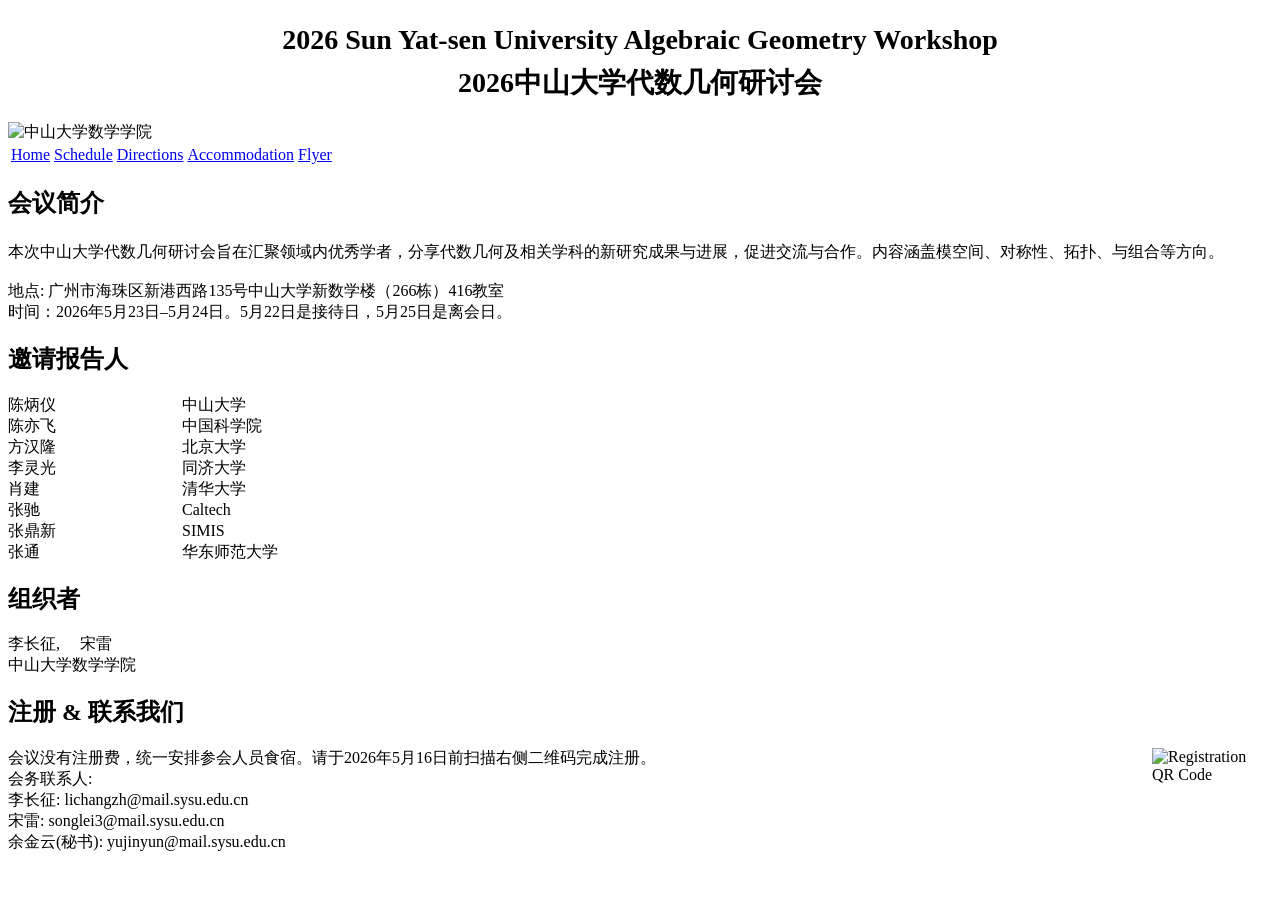
==== index.html @ ecf5ea2c "Update index.html" ====
<!DOCTYPE html>
<html lang="zh-CN">

<head>
    <meta charset="UTF-8">
    <base href=".">
    <link rel="shortcut icon" type="image/png" href="assets/favicon.png"/>
    <link rel="stylesheet" type="text/css" media="all" href="assets/main.css"/>
    
    <meta name="description" content="2026中山大学代数几何研讨会（2026 SYSU Algebraic Geometry Workshop）">
    <meta name="resource-type" content="document">
    <meta name="distribution" content="global">
    <meta name="keywords" content="代数几何, 会议, 广州, 中山大学, Algebraic Geometry, Conference, SYSU">
    
    <title>2026中山大学代数几何研讨会</title>
</head>

<body>

    <!-- 统一标题区域 -->
    <div style="text-align: center; margin: 20px 0;">
    	<div style="font-size: 28px; font-weight: bold; line-height: 1.4; margin-bottom: 4px;">
    		2026 Sun Yat-sen University Algebraic Geometry Workshop
    	</div>
    	<div style="font-size: 28px; font-weight: bold; line-height: 1.4;">
    		2026中山大学代数几何研讨会
    	</div>
    </div>

   
    <div class="banner">
        <img src="./assets/Math Building.jpg" alt="中山大学数学学院" style="width: 100%; max-height: 300px; object-fit: cover;">
    </div>

    <!-- 导航栏 -->
    <table class="navigation">
    <tr>
        <td class="navigation">
            <a class="current" title="Home" href="./index.html">Home</a>
        </td>
        <td class="navigation">
            <a title="Schedule" href="schedule/index.html">Schedule</a>
        </td>
        <td class="navigation">
            <a title="Directions" href="directions/index.html">Directions</a>
        </td>
        <td class="navigation">
            <a title="Accommodation" href="accommodation/index.html">Accommodation</a>
        </td>
        <td class="navigation">
            <a title="Flyer" href="flyer/index.html">Flyer</a>
        </td>
    </tr>
</table>

    <!-- 会议简介 -->
    <h2>会议简介</h2>
    <p style="line-height: 1.6; margin-bottom: 1em;">
        本次中山大学代数几何研讨会旨在汇聚领域内优秀学者，分享代数几何及相关学科的新研究成果与进展，促进交流与合作。内容涵盖模空间、对称性、拓扑、与组合等方向。
    </p>

    <!-- 会议信息 -->
    <p>
        地点: 广州市海珠区新港西路135号中山大学新数学楼（266栋）416教室<br>
        时间：2026年5月23日–5月24日。5月22日是接待日，5月25日是离会日。 
    </p>

    <h2>邀请报告人</h2>
    <p>
        <span style="display:inline-block; width:170px;">陈炳仪</span> 中山大学 <br>
        <span style="display:inline-block; width:170px;">陈亦飞</span> 中国科学院 <br>
        <span style="display:inline-block; width:170px;">方汉隆</span> 北京大学 <br>
        <span style="display:inline-block; width:170px;">李灵光</span> 同济大学 <br>
        <span style="display:inline-block; width:170px;">肖建</span> 清华大学 <br>
        <span style="display:inline-block; width:170px;">张驰</span> Caltech <br>
        <span style="display:inline-block; width:170px;">张鼎新</span> SIMIS <br>
        <span style="display:inline-block; width:170px;">张通</span> 华东师范大学 <br>
    </p>

    <h2>组织者</h2>
    <p>
        李长征, &nbsp; &nbsp; 宋雷<br>
        中山大学数学学院
    </p>

    <h2>注册 & 联系我们</h2>
    <div style="position: relative; margin-bottom: 1em;">

    <div style="float: right; width: 120px; margin-left: 20px;">
        <img src="assets/Registration.png" 
             alt="Registration QR Code" 
             style="width: 100%; height: auto;">
    </div>

    会议没有注册费，统一安排参会人员食宿。请于2026年5月16日前扫描右侧二维码完成注册。<br>
    会务联系人:<br>
    李长征: lichangzh@mail.sysu.edu.cn <br>
    宋雷: songlei3@mail.sysu.edu.cn <br>
    余金云(秘书): yujinyun@mail.sysu.edu.cn

    <div style="clear: both;"></div>
</div>

    <!-- 合影 
    <div style="text-align: center; margin: 30px 0;">
        <img 
            src="assets/group-photo.jpg" 
            style="max-width: 100%; height: auto;"
            alt="Group Photo"
            loading="lazy"
        >
    </div>
    -->

</body>
</html>
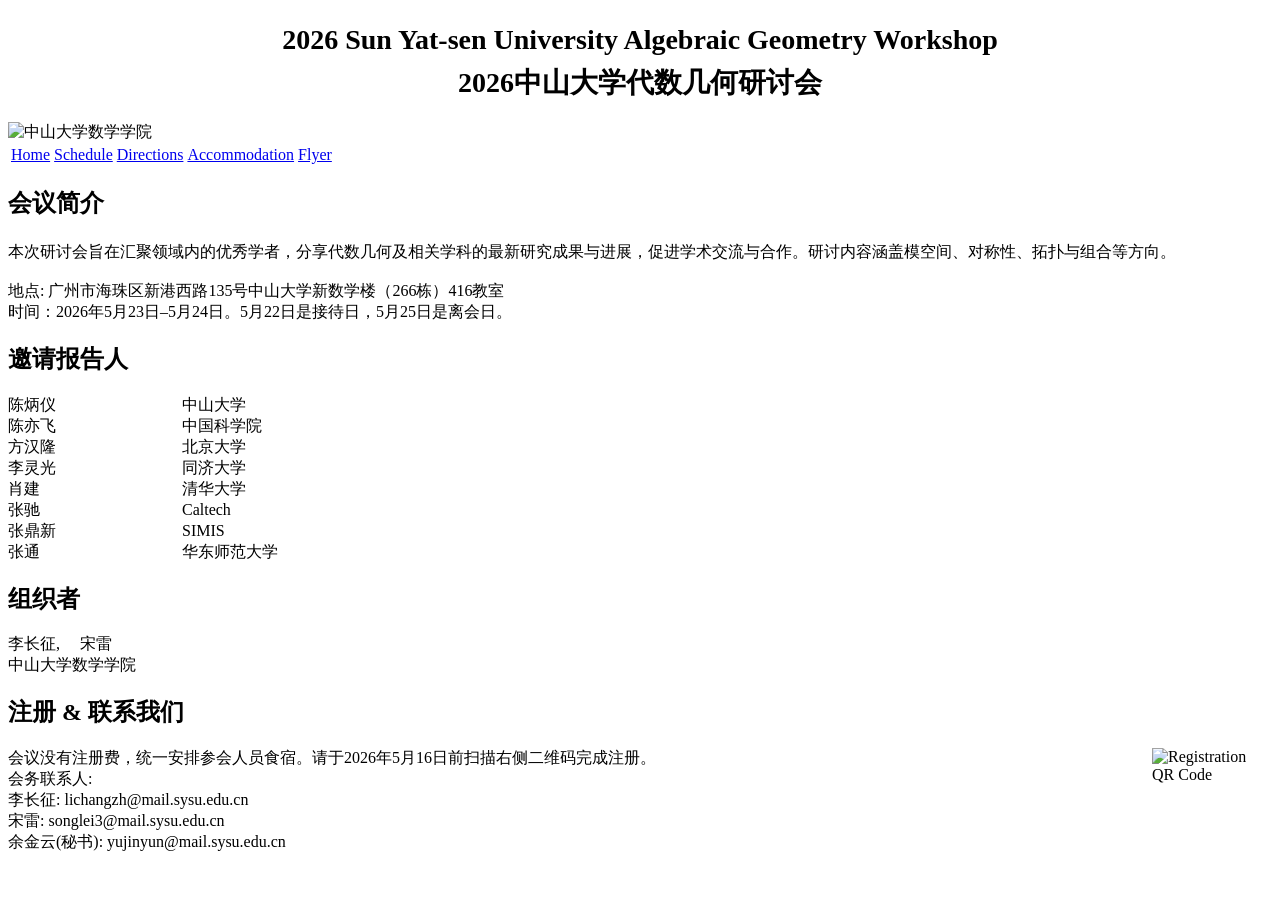
==== commit c118abf0: "Update index.html" ====
--- a/index.html
+++ b/index.html
@@ -56,7 +56,7 @@
     <!-- 会议简介 -->
     <h2>会议简介</h2>
     <p style="line-height: 1.6; margin-bottom: 1em;">
-        本次中山大学代数几何研讨会旨在汇聚领域内优秀学者，分享代数几何及相关学科的新研究成果与进展，促进交流与合作。内容涵盖模空间、对称性、拓扑、与组合等方向。
+        本次研讨会旨在汇聚领域内的优秀学者，分享代数几何及相关学科的最新研究成果与进展，促进学术交流与合作。研讨内容涵盖模空间、对称性、拓扑与组合等方向。
     </p>
 
     <!-- 会议信息 -->
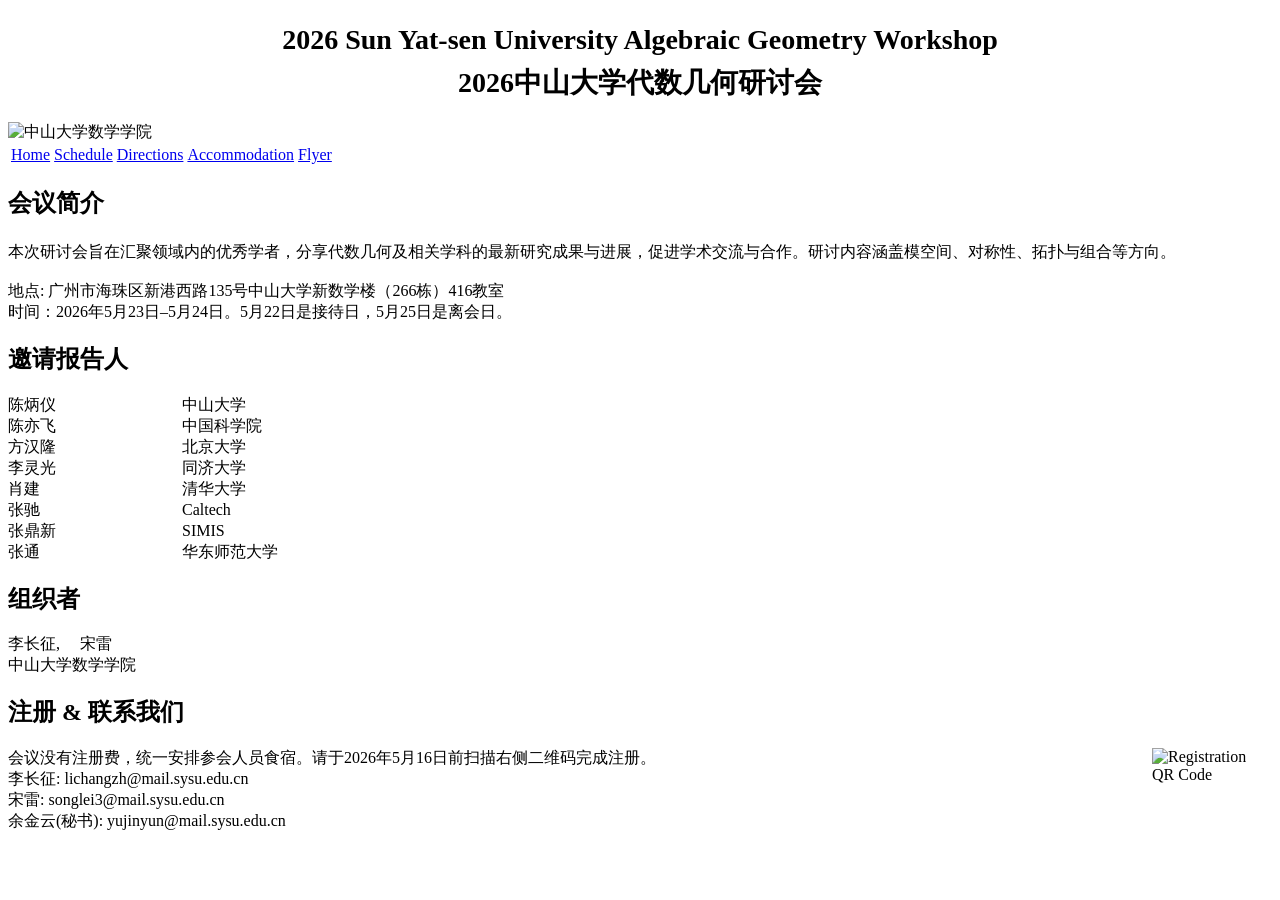
==== commit 1a7f8797: "Update index.html" ====
--- a/index.html
+++ b/index.html
@@ -93,7 +93,6 @@
     </div>
 
     会议没有注册费，统一安排参会人员食宿。请于2026年5月16日前扫描右侧二维码完成注册。<br>
-    会务联系人:<br>
     李长征: lichangzh@mail.sysu.edu.cn <br>
     宋雷: songlei3@mail.sysu.edu.cn <br>
     余金云(秘书): yujinyun@mail.sysu.edu.cn
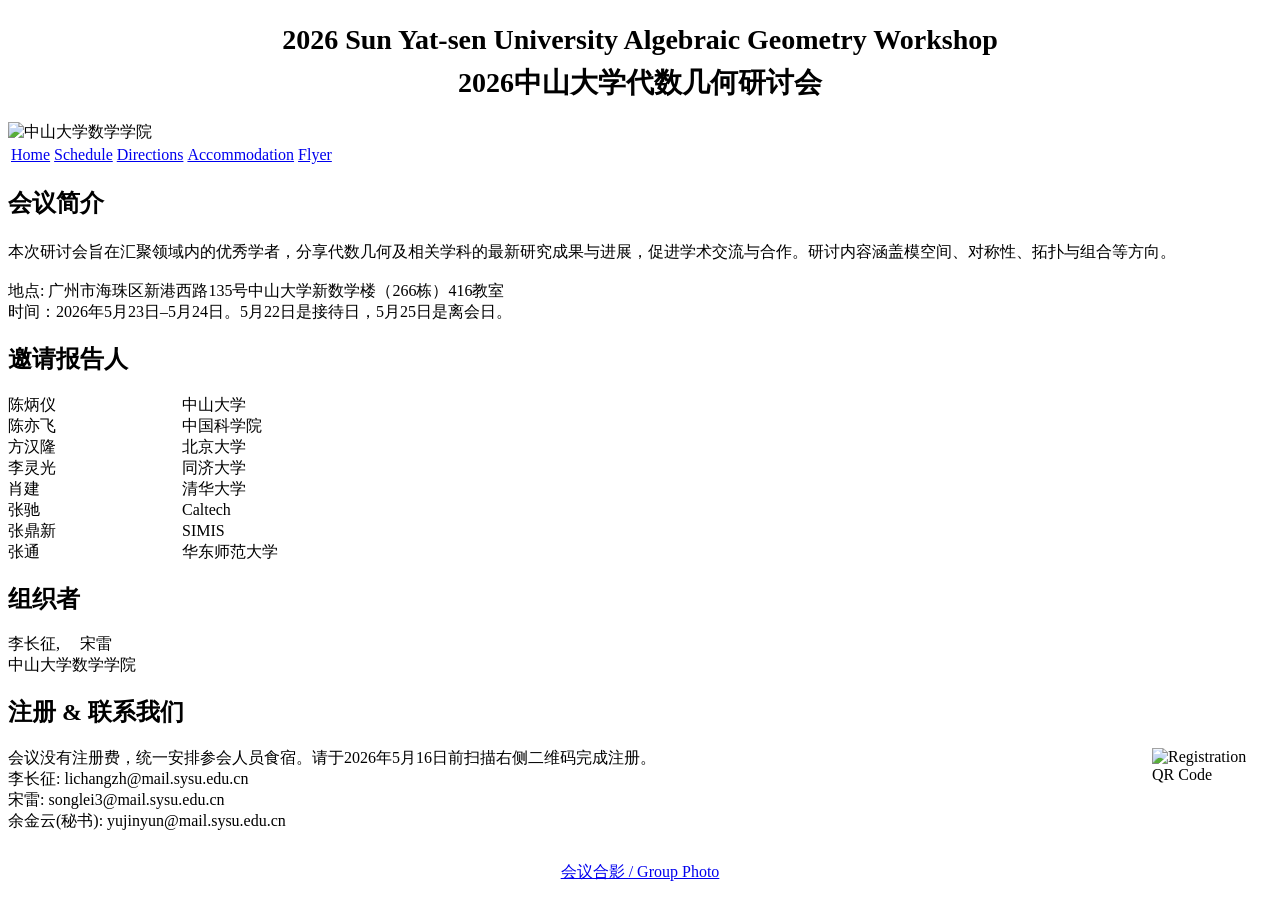
==== commit 8b227623: "Replace group photo image with link" ====
--- a/index.html
+++ b/index.html
@@ -100,16 +100,11 @@
     <div style="clear: both;"></div>
 </div>
 
-    <!-- 合影 
     <div style="text-align: center; margin: 30px 0;">
-        <img 
-            src="assets/group-photo.jpg" 
-            style="max-width: 100%; height: auto;"
-            alt="Group Photo"
-            loading="lazy"
-        >
+    <a href="assets/group-photo.jpg" target="_blank" rel="noopener">
+        会议合影 / Group Photo
+    </a>
     </div>
-    -->
 
 </body>
-</html>+</html>
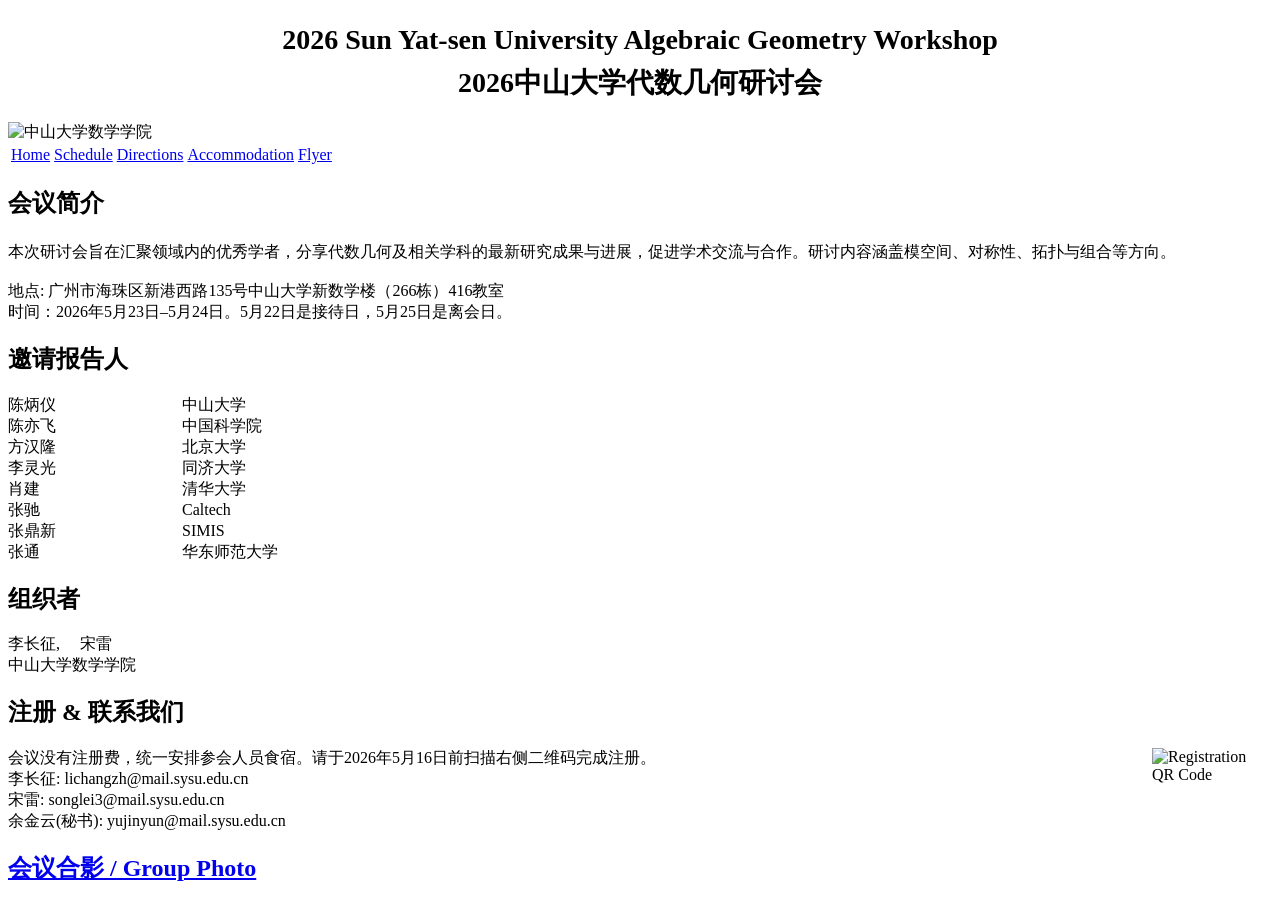
==== commit 403fd92a: "Refactor group photo section in index.html Removed unnecessary div and adjusted the group photo link" ====
--- a/index.html
+++ b/index.html
@@ -100,11 +100,12 @@
     <div style="clear: both;"></div>
 </div>
 
-    <div style="text-align: center; margin: 30px 0;">
-    <a href="assets/group-photo.jpg" target="_blank" rel="noopener">
+   <!-- 会议合影 -->
+    <h2>
+        <a href="assets/group-photo.jpg" target="_blank" rel="noopener">
         会议合影 / Group Photo
-    </a>
-    </div>
+        </a>
+    </h2>
 
 </body>
 </html>
